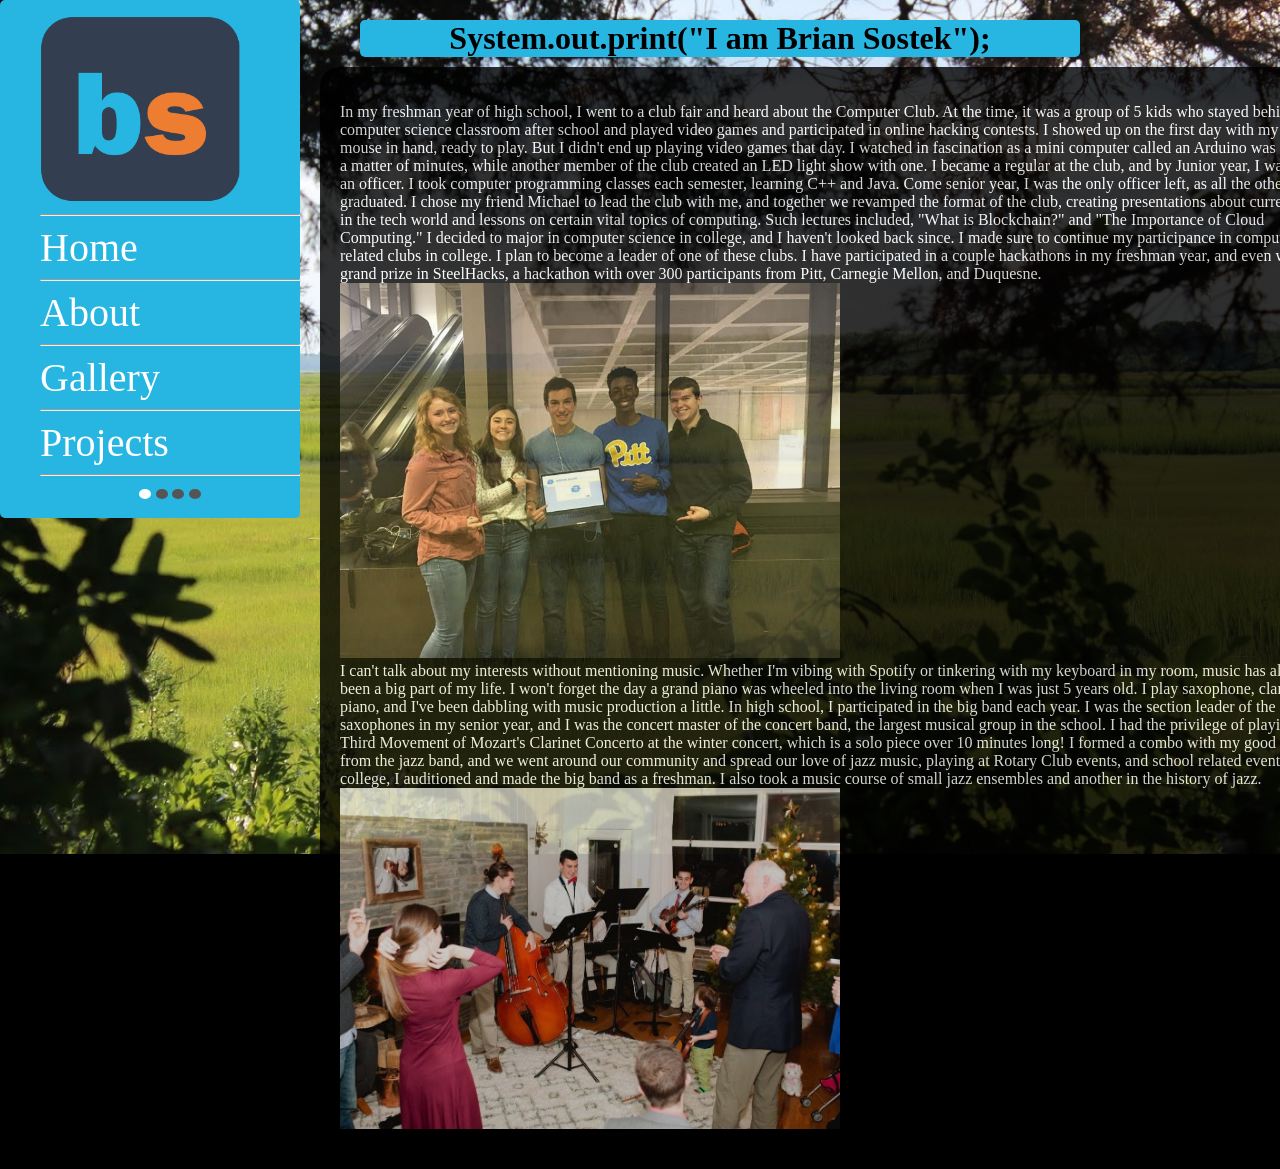
==== about.html @ c63cda68 "Changed to new site!" ====
<!DOCTYPE html>
<html lang="en" dir="ltr">
  <head>
    <link rel="stylesheet" href="styles.css">
    <link rel="icon"
      type="image/png"
      href="./src/logo.png">

    <meta charset="utf-8">
    <title>Brian Sostek</title>

  </head>
  <body class="about-body">

    <div class="page">

      <img class="slide fade"src="./src/bg.JPG" alt="bg">
      <img class="slide fade"src="./src/bg1.JPG" alt="bg">
      <img class="slide fade"src="./src/bg2.JPG" alt="bg">


      <div class="sidebar">
        <ul>
          <li>
            <img width="200px"src="./src/logo.png" alt="Logo">
          </li>
          <hr>
          <li>
        <a class="nav-link" href="index.html">    Home </a>
          </li>
          <hr>
          <li>
            <a class="nav-link" href="about.html"> About </a>
          </li>
          <hr>
          <li>
            <a class="nav-link" href="gallery.html"> Gallery </a>
          </li>
          <hr>
          <li>
          <a class="nav-link"href="projects.html">  Projects </a>
          </li>
          <hr>
          <li class="dots">
            <button class="dot"></button>
            <button class="dot"></button>
            <button class="dot"></button>
            <button class="dot"></button>
          </li>
        </ul>
      </div>

      </div>
    <div class="intro">
      <h1 class="title">System.out.print("I am Brian Sostek");</h1>
      <div class="meObject">
        <p>
          In my freshman year of high school, I went to a club fair and heard about the Computer Club. At the time, it was a group of 5 kids who stayed behind in the computer science classroom after school and played video games and participated in online hacking contests. I showed up on the first day with my gaming mouse in hand, ready to play. But I didn't end up playing video games that day. I watched in fascination as a mini computer called an Arduino was set up in a matter of minutes, while another member of the club created an LED light show with one. I became a regular at the club, and by Junior year, I was elected an officer. I took computer programming classes each semester, learning C++ and Java. Come senior year, I was the only officer left, as all the others graduated. I chose my friend Michael to lead the club with me, and together we revamped the format of the club, creating presentations about current events in the tech world and lessons on certain vital topics of computing. Such lectures included, "What is Blockchain?" and "The Importance of Cloud Computing." I decided to major in computer science in college, and I haven't looked back since. I made sure to continue my participance in computer related clubs in college. I plan to become a leader of one of these clubs. I have participated in a couple hackathons in my freshman year, and even won the grand prize in SteelHacks, a hackathon with over 300 participants from Pitt, Carnegie Mellon, and Duquesne.
          <br>
          <img src="./src/coders.JPG" height="50%" width="50%">
          <br>
          I can't talk about my interests without mentioning music. Whether I'm vibing with Spotify or tinkering with my keyboard in my room, music has always been a big part of my life. I won't forget the day a grand piano was wheeled into the living room when I was just 5 years old. I play saxophone, clarinet, piano, and I've been dabbling with music production a little. In high school, I participated in the big band each year. I was the section leader of the saxophones in my senior year, and I was the concert master of the concert band, the largest musical group in the school. I had the privilege of playing the Third Movement of Mozart's Clarinet Concerto at the winter concert, which is a solo piece over 10 minutes long! I formed a combo with my good friends from the jazz band, and we went around our community and spread our love of jazz music, playing at Rotary Club events, and school related events. In college, I auditioned and made the big band as a freshman. I also took a music course of small jazz ensembles and another in the history of jazz.<br>
          <img src="./src/band.jpg" height="50%" width="50%">
        </p>


      </div>

    </div>
  </body>
  <script src="script.js" type="text/javascript">
  </script>
</html>
---- styles.css ----
*
{
  font-family:Arial;

}
body {
    animation: fadeInAnimation 1s;
    animation-iteration-count: 1;
    animation-fill-mode: forwards;
    margin: 0 auto;
}

@keyframes fadeInAnimation {
    0% {
        opacity: 0;
    }
    100% {
        opacity: 1;
     }
}
.page
{
  position: relative;

}

h1
{
  display:block;
  color:black;
}
.intro
{

  margin: 0 auto;
  width:800px;
  text-align: center;
  position:absolute;
  top: 20px;
  left:25%;

}
.slide
{
  width: 100%;
 display: none;
 transition: display, 2s;
}
.textlink
{
  color:lightblue;
  font-family: Consolas;
}
.textlink:hover
{
  color:red;
}
.textlink:visited
{
  color: lightblue;
}
.textlink:visited:hover
{
  color:red;
}
p
{
  font-size: 20px;
}

.title
{
  font-family: Consolas;
  background-color: #27b5e1;
  border-radius: 5px;
  margin: 0 auto;
  width: 90%;
}

.meObject
{
  text-align: left;
  display: block;
  background-color: black;
  color:lime;
  font-family: Consolas;
  margin-top: 10px;
  padding: 20px;
  opacity: 0.8;
  border-radius: 20px;
  width:1000px;
}
.meObject>p
{
  font-family: Consolas;
  color:white;
  font-size:16px;
  opacity: 1;
}
code
{
  font-family: Consolas;
  opacity: 1;
}

.sidebar
{
  background-color:#27b5e1;
  border-radius: 5px;
  margin: 0;
  width:300px;
  text-align: left;
  position:absolute;
  top: 0px;

}
.sidebar>ul
{
  list-style: none;
}
.nav-link
{
  text-decoration: none;
  color:white;
  font-size:40px;
  font-family: Consolas;
}
.nav-link:hover
{
   transition: color 1s;
   color:#ed7d31;
}
.gallery-body
{
  background-color: #eb4034;
}
table
{
  margin: auto;
  display: block;

}
td
{
  background-color: black;
  margin: auto;
  border: 5px solid black;
  border-radius: 10px;
}
.projects
{
  font-family: Consolas;
  color:lime;
  background-color: black;
  border-radius: 10px;
}
.projects-body
{
  background-color: purple;
}
.fade {
  -webkit-animation-name: fade;
  -webkit-animation-duration: 1.5s;
  animation-name: fade;
  animation-duration: 1.5s;
}
@-webkit-keyframes fade {
  from {opacity: 0}
  to {opacity: 1}
}

@keyframes fade {
  from {opacity: 0}
  to {opacity: 1}
}
.dot {
  height: 10px;
  width: 10px;
  background-color: white;
  border:none;
  border-radius: 50%;
  display: inline-block;
  outline:none;
}
.dots
{
  text-align: center;
}
.about-body
{
  background-color:black;
}
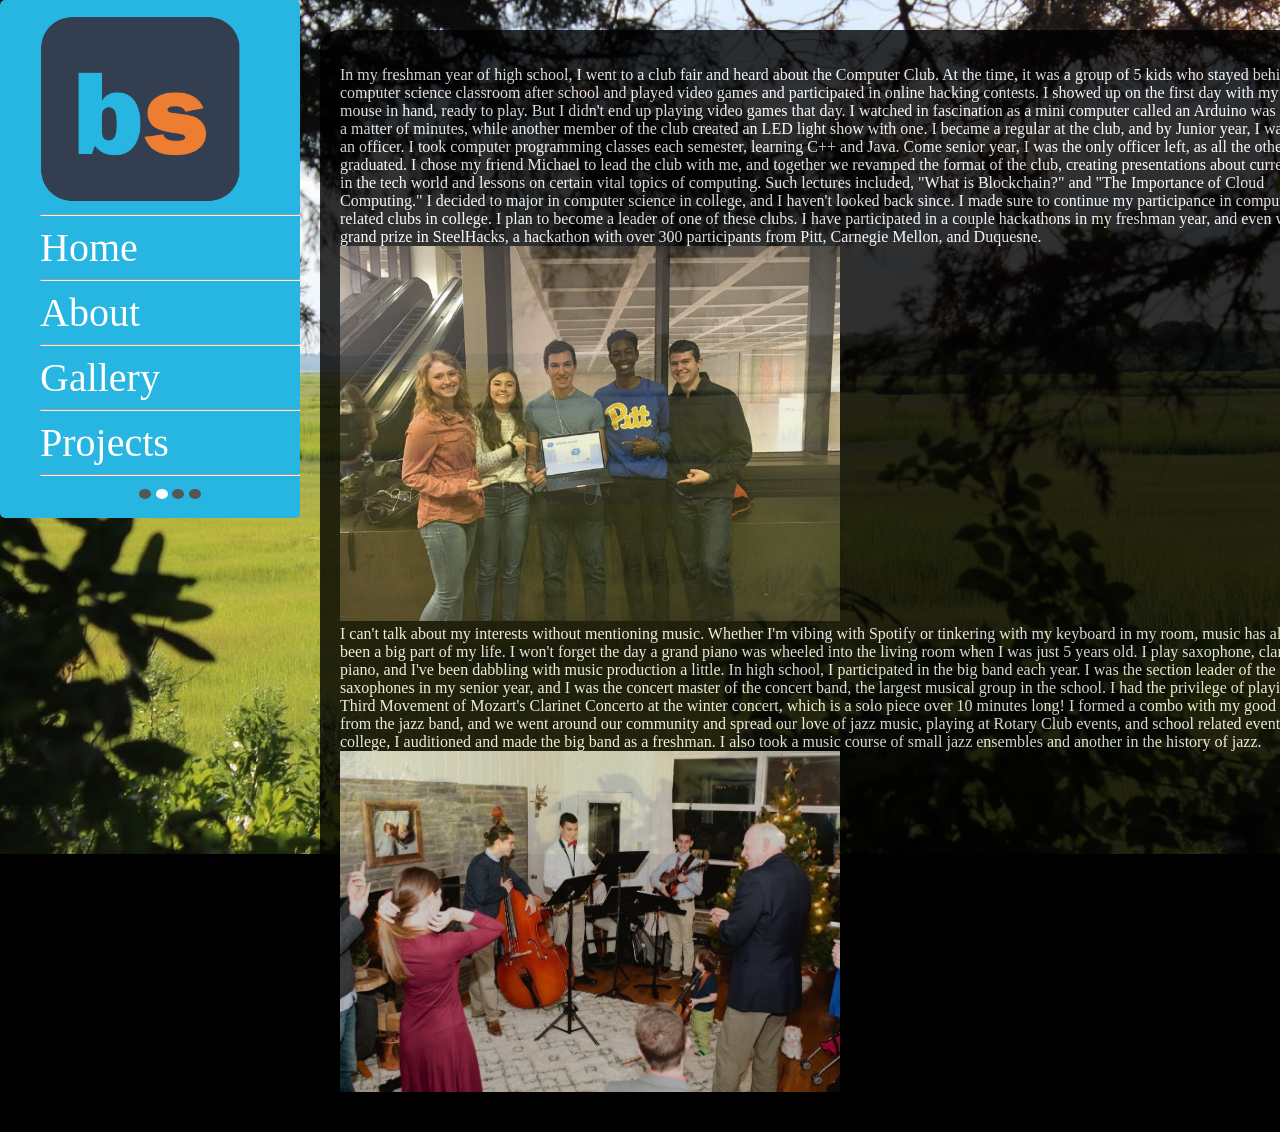
==== commit e5894e97: "got rid of files from old website" ====
--- a/about.html
+++ b/about.html
@@ -17,6 +17,7 @@
       <img class="slide fade"src="./src/bg.JPG" alt="bg">
       <img class="slide fade"src="./src/bg1.JPG" alt="bg">
       <img class="slide fade"src="./src/bg2.JPG" alt="bg">
+      <img class="slide fade"src="./src/bg3.jfif" alt="bg">
 
 
       <div class="sidebar">
@@ -52,7 +53,7 @@
 
       </div>
     <div class="intro">
-      <h1 class="title">System.out.print("I am Brian Sostek");</h1>
+      <h1 class="title"></h1>
       <div class="meObject">
         <p>
           In my freshman year of high school, I went to a club fair and heard about the Computer Club. At the time, it was a group of 5 kids who stayed behind in the computer science classroom after school and played video games and participated in online hacking contests. I showed up on the first day with my gaming mouse in hand, ready to play. But I didn't end up playing video games that day. I watched in fascination as a mini computer called an Arduino was set up in a matter of minutes, while another member of the club created an LED light show with one. I became a regular at the club, and by Junior year, I was elected an officer. I took computer programming classes each semester, learning C++ and Java. Come senior year, I was the only officer left, as all the others graduated. I chose my friend Michael to lead the club with me, and together we revamped the format of the club, creating presentations about current events in the tech world and lessons on certain vital topics of computing. Such lectures included, "What is Blockchain?" and "The Importance of Cloud Computing." I decided to major in computer science in college, and I haven't looked back since. I made sure to continue my participance in computer related clubs in college. I plan to become a leader of one of these clubs. I have participated in a couple hackathons in my freshman year, and even won the grand prize in SteelHacks, a hackathon with over 300 participants from Pitt, Carnegie Mellon, and Duquesne.
--- a/styles.css
+++ b/styles.css
@@ -190,3 +190,23 @@
 {
   background-color:black;
 }
+
+/* width */
+::-webkit-scrollbar {
+  width: 10px;
+}
+
+/* Track */
+::-webkit-scrollbar-track {
+  background: #f1f1f1;
+}
+
+/* Handle */
+::-webkit-scrollbar-thumb {
+  background: #888;
+}
+
+/* Handle on hover */
+::-webkit-scrollbar-thumb:hover {
+  background: #555;
+}
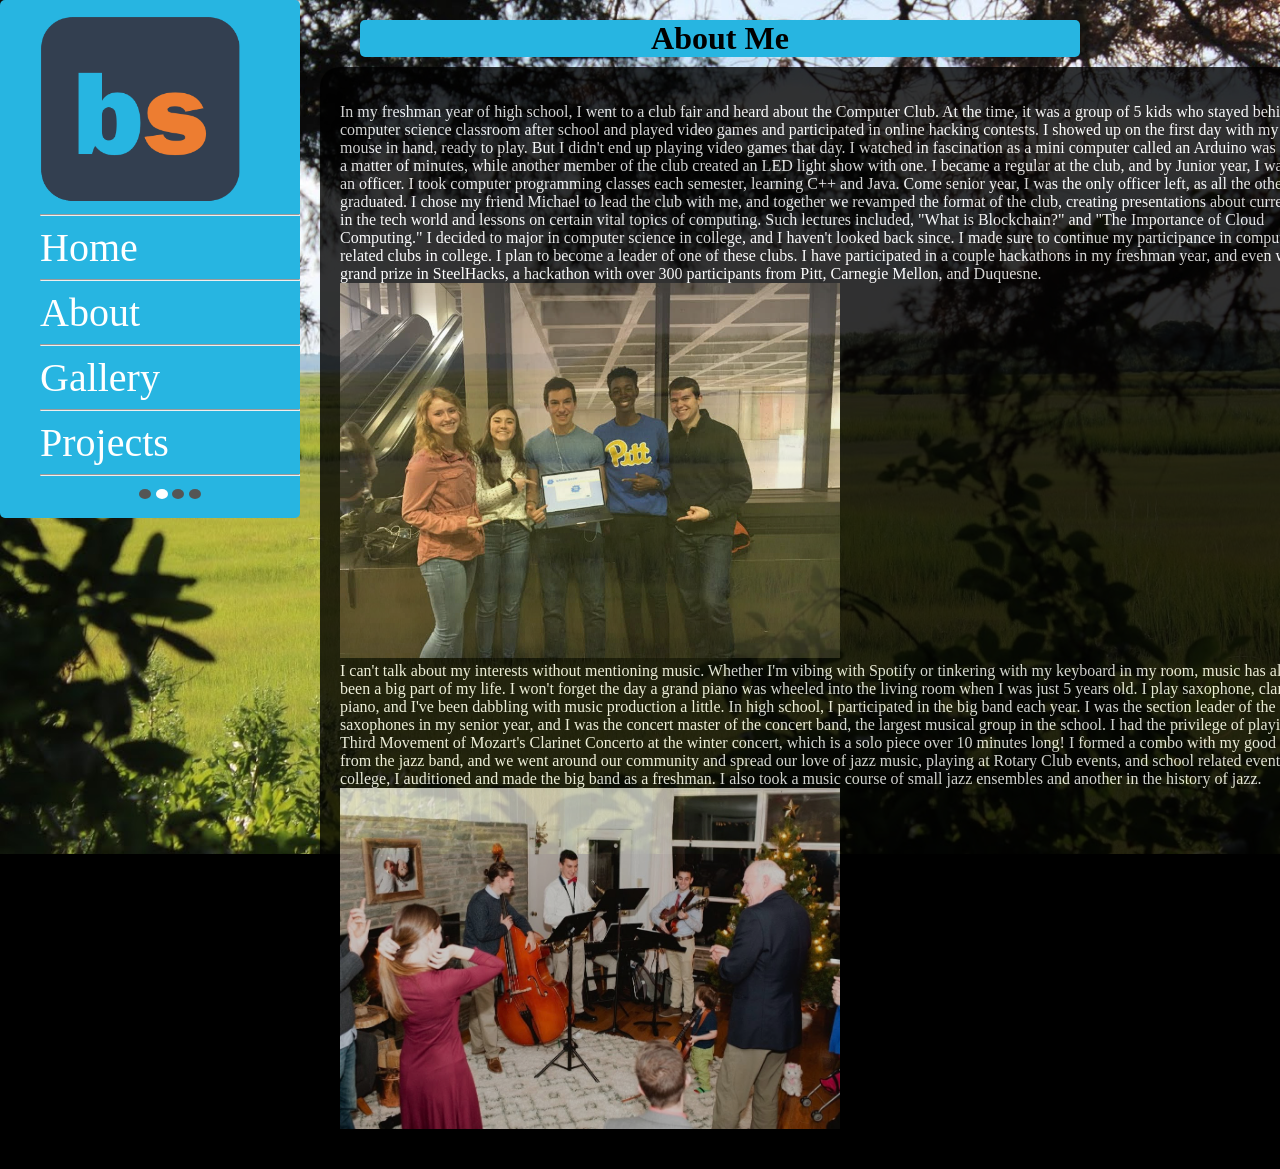
==== commit 0474427b: "removed dots for mobile and added title" ====
--- a/about.html
+++ b/about.html
@@ -2,6 +2,7 @@
 <html lang="en" dir="ltr">
   <head>
     <link rel="stylesheet" href="styles.css">
+    <meta name="viewport" content="width=device-width, initial-scale=1">
     <link rel="icon"
       type="image/png"
       href="./src/logo.png">
@@ -53,7 +54,7 @@
 
       </div>
     <div class="intro">
-      <h1 class="title"></h1>
+      <h1 class="title">About Me</h1>
       <div class="meObject">
         <p>
           In my freshman year of high school, I went to a club fair and heard about the Computer Club. At the time, it was a group of 5 kids who stayed behind in the computer science classroom after school and played video games and participated in online hacking contests. I showed up on the first day with my gaming mouse in hand, ready to play. But I didn't end up playing video games that day. I watched in fascination as a mini computer called an Arduino was set up in a matter of minutes, while another member of the club created an LED light show with one. I became a regular at the club, and by Junior year, I was elected an officer. I took computer programming classes each semester, learning C++ and Java. Come senior year, I was the only officer left, as all the others graduated. I chose my friend Michael to lead the club with me, and together we revamped the format of the club, creating presentations about current events in the tech world and lessons on certain vital topics of computing. Such lectures included, "What is Blockchain?" and "The Importance of Cloud Computing." I decided to major in computer science in college, and I haven't looked back since. I made sure to continue my participance in computer related clubs in college. I plan to become a leader of one of these clubs. I have participated in a couple hackathons in my freshman year, and even won the grand prize in SteelHacks, a hackathon with over 300 participants from Pitt, Carnegie Mellon, and Duquesne.
--- a/styles.css
+++ b/styles.css
@@ -107,7 +107,6 @@
 {
   background-color:#27b5e1;
   border-radius: 5px;
-  margin: 0;
   width:300px;
   text-align: left;
   position:absolute;
@@ -210,3 +209,91 @@
 ::-webkit-scrollbar-thumb:hover {
   background: #555;
 }
+
+@media (max-width:800px)
+{
+  .dots
+  {
+    display:none;
+  }
+  .slide
+  {
+    visibility: hidden;
+    position: relative;
+    display:none;
+    height: 0
+  }
+  .sidebar
+  {
+    margin: auto;
+    position: relative;
+    display:grid;
+    width: 90%;
+    text-align:center;
+
+  }
+  .sidebar>ul>li>img
+  {
+    width:30%;
+  }
+  .sidebar>ul>li>a
+  {
+    width:30%;
+    font-size: 20px;
+  }
+  .intro
+  {
+    display:grid;
+    position:relative;
+    margin: auto;
+    width:100%;
+    text-align:center;
+    left:0%;
+  }
+  .page
+  {
+    display:grid;
+    position:relative;
+    margin: 0 auto;
+    width:100%;
+    text-align:center;
+    left:0%;
+  }
+  .title
+  {
+    display: grid;
+    font-size:20px;
+    position:relative;
+    width:90%;
+    margin: auto auto;
+    margin-bottom: 10px;
+  }
+  .meObject
+  {
+    position:relative;
+    width:90%;
+    margin: auto;
+  }
+
+  .projects
+  {
+    margin: auto;
+    width:90%;
+  }
+  .projects>img
+  {
+    display:grid;
+    width:90%;
+    margin:auto;
+  }
+
+  td
+  {
+    display:grid;
+  }
+  #indexBody
+  {
+    background-color:lightgrey;
+  }
+
+}
